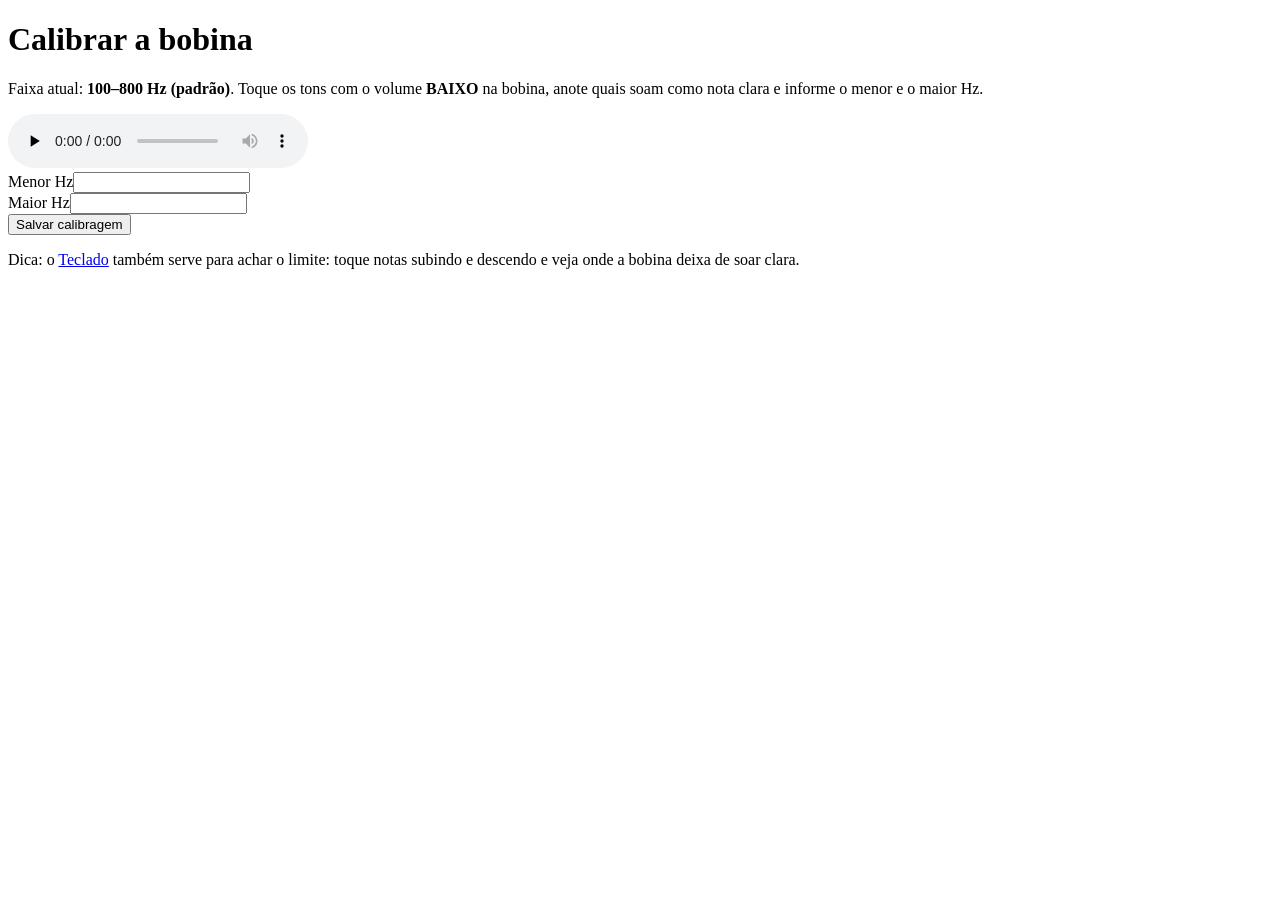
==== src/coil_prep/web/static/calibrar.html @ e814da03 "feat(web): telas separadas (gerar, faixa, teclado, calibrar) e geração de todas as variações de uma " ====
<!doctype html>
<html lang="pt-BR">
<head>
<meta charset="utf-8">
<meta name="viewport" content="width=device-width, initial-scale=1">
<title>Calibrar · coil-prep</title>
<link rel="icon" type="image/svg+xml" href="/favicon.svg">
<link rel="stylesheet" href="/static/app.css">
</head>
<body>
<main>
  <h1>Calibrar a bobina</h1>
  <p class="sub">Faixa atual: <strong id="cal-current">100–800 Hz (padrão)</strong>. Toque os tons com o volume <strong>BAIXO</strong> na bobina, anote quais soam como nota clara e informe o menor e o maior Hz.</p>
  <section class="card">
    <audio id="audio-tones" controls preload="none" src="/api/calibrate/tones.wav"></audio>
    <table id="tone-table"></table>
    <div class="row">
      <div><label for="min-hz">Menor Hz</label><input id="min-hz" type="number" min="1" step="any" inputmode="decimal"></div>
      <div><label for="max-hz">Maior Hz</label><input id="max-hz" type="number" min="1" step="any" inputmode="decimal"></div>
    </div>
    <button class="primary" id="save-cal" type="button">Salvar calibragem</button>
    <p id="cal-msg" class="muted"></p>
  </section>
  <p class="muted">Dica: o <a href="/teclado">Teclado</a> também serve para achar o limite: toque notas subindo e descendo e veja onde a bobina deixa de soar clara.</p>
</main>
<script src="/static/common.js"></script>
<script>
async function init() {
  const st = await loadState();
  if (st && st.profile) {
    $("cal-current").textContent = `${st.profile.min_hz}–${st.profile.max_hz} Hz`;
    $("min-hz").value = st.profile.min_hz;
    $("max-hz").value = st.profile.max_hz;
  }
  try {
    const info = await getJSON("/api/calibrate");
    const t = $("tone-table");
    for (const x of info.tones) {
      const tr = t.insertRow();
      tr.insertCell().textContent = `${x.start.toFixed(1)} s`;
      tr.insertCell().textContent = `${x.hz} Hz`;
    }
  } catch (e) { /* a tabela é só apoio */ }
}
$("save-cal").onclick = async () => {
  try {
    const p = await putJSON("/api/profile", { min_hz: parseFloat($("min-hz").value), max_hz: parseFloat($("max-hz").value) });
    $("cal-msg").textContent = "Calibragem salva.";
    $("cal-current").textContent = `${p.min_hz}–${p.max_hz} Hz`;
  } catch (e) { $("cal-msg").textContent = e.message || "Valores inválidos."; }
};
init();
</script>
</body>
</html>
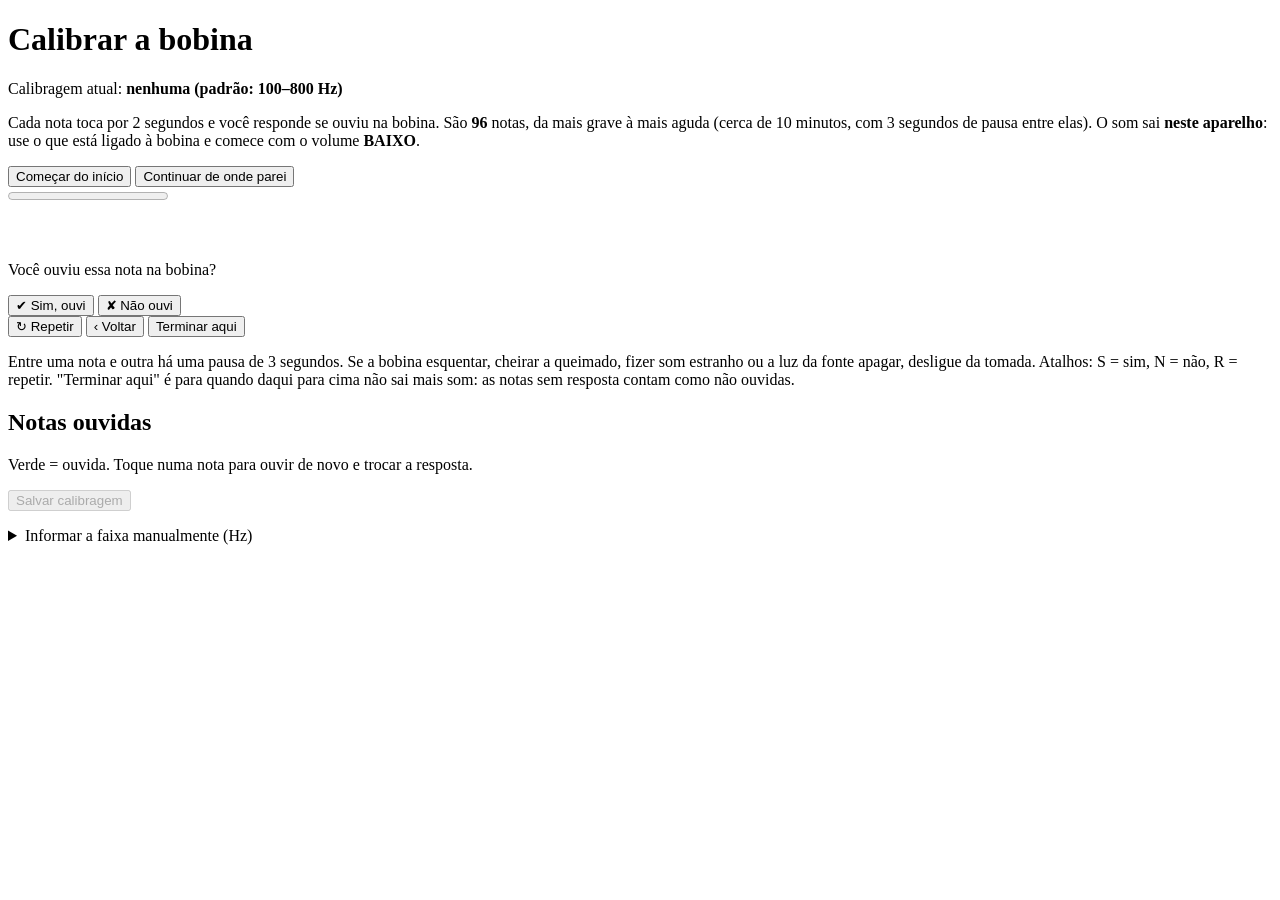
==== commit a4b426ef: "feat(web): calibragem nota a nota (C1-B8) com pausa entre as notas - toca cada nota por 2 s e pergun" ====
--- a/src/coil_prep/web/static/calibrar.html
+++ b/src/coil_prep/web/static/calibrar.html
@@ -10,45 +10,217 @@
 <body>
 <main>
   <h1>Calibrar a bobina</h1>
-  <p class="sub">Faixa atual: <strong id="cal-current">100–800 Hz (padrão)</strong>. Toque os tons com o volume <strong>BAIXO</strong> na bobina, anote quais soam como nota clara e informe o menor e o maior Hz.</p>
-  <section class="card">
-    <audio id="audio-tones" controls preload="none" src="/api/calibrate/tones.wav"></audio>
-    <table id="tone-table"></table>
+  <p class="sub">Calibragem atual: <strong id="cal-current">nenhuma (padrão: 100–800 Hz)</strong></p>
+
+  <section class="card" id="intro">
+    <p style="margin-top:0">Cada nota toca por 2 segundos e você responde se ouviu na bobina. São <strong id="total">96</strong> notas, da mais grave à mais aguda (cerca de 10 minutos, com 3 segundos de pausa entre elas). O som sai <strong>neste aparelho</strong>: use o que está ligado à bobina e comece com o volume <strong>BAIXO</strong>.</p>
+    <button class="primary" id="start" type="button">Começar do início</button>
+    <button class="primary hidden" id="resume" type="button">Continuar de onde parei</button>
+  </section>
+
+  <section class="card hidden" id="wizard" aria-live="polite">
+    <progress id="bar" value="0" max="96"></progress>
+    <p class="muted cal-sub" id="count"></p>
+    <p class="cal-note" id="note"></p>
+    <p class="muted cal-sub" id="freq"></p>
+    <p class="muted cal-sub" id="pause" style="min-height:1.5em"></p>
+    <p class="cal-q">Você ouviu essa nota na bobina?</p>
+    <div class="cal-answers">
+      <button type="button" class="yes" id="yes">✔ Sim, ouvi</button>
+      <button type="button" class="no" id="no">✘ Não ouvi</button>
+    </div>
+    <div class="toolbar">
+      <button type="button" id="again">↻ Repetir</button>
+      <button type="button" id="back">‹ Voltar</button>
+      <button type="button" id="finish">Terminar aqui</button>
+    </div>
+    <p class="muted" style="margin-bottom:0">Entre uma nota e outra há uma pausa de 3 segundos. Se a bobina esquentar, cheirar a queimado, fizer som estranho ou a luz da fonte apagar, desligue da tomada. Atalhos: S = sim, N = não, R = repetir. "Terminar aqui" é para quando daqui para cima não sai mais som: as notas sem resposta contam como não ouvidas.</p>
+  </section>
+
+  <section class="card" id="review">
+    <h2>Notas ouvidas <span class="muted" id="heard-info"></span></h2>
+    <p class="muted">Verde = ouvida. Toque numa nota para ouvir de novo e trocar a resposta.</p>
+    <div class="cal-grid" id="grid"></div>
+    <button class="primary" id="save" type="button" disabled>Salvar calibragem</button>
+    <p id="msg" class="muted" aria-live="polite"></p>
+  </section>
+
+  <details class="card">
+    <summary>Informar a faixa manualmente (Hz)</summary>
     <div class="row">
       <div><label for="min-hz">Menor Hz</label><input id="min-hz" type="number" min="1" step="any" inputmode="decimal"></div>
       <div><label for="max-hz">Maior Hz</label><input id="max-hz" type="number" min="1" step="any" inputmode="decimal"></div>
     </div>
-    <button class="primary" id="save-cal" type="button">Salvar calibragem</button>
-    <p id="cal-msg" class="muted"></p>
-  </section>
-  <p class="muted">Dica: o <a href="/teclado">Teclado</a> também serve para achar o limite: toque notas subindo e descendo e veja onde a bobina deixa de soar clara.</p>
+    <button class="primary" id="save-manual" type="button">Salvar faixa</button>
+    <p id="manual-msg" class="muted"></p>
+  </details>
 </main>
 <script src="/static/common.js"></script>
 <script>
+const SECONDS = 2, REST = 3, KEY = "coil.calibration";  // REST: descanso da bobina entre notas (s)
+const hz = (p) => 440 * 2 ** ((p - 69) / 12);
+let low = 24, high = 119, amp = 10 ** (-8 / 20);
+let answers = {};  // nota -> true (ouvida) / false
+let current = null, ctx = null, tone = null;
+let quietAt = 0, waiting = null;  // quando o último som acaba (ms) e a contagem da pausa
+
+function stopTone() {
+  clearTimeout(waiting); waiting = null;
+  if (!tone) return;
+  quietAt = Math.min(quietAt, performance.now());  // cortado antes do fim: a pausa conta daqui
+  const [o, g] = tone, t = ctx.currentTime;
+  g.gain.cancelScheduledValues(t); g.gain.setTargetAtTime(0, t, 0.002); o.stop(t + 0.03);
+  tone = null;
+}
+// toca depois de REST s de silêncio; até lá não dá para responder sobre a nota
+function play(p) {
+  ctx = ctx || new AudioContext(); ctx.resume();  // precisa ser dentro do clique
+  stopTone();
+  const tick = () => {
+    const left = quietAt + REST * 1000 - performance.now();
+    if (left > 0) {
+      ready(false, `Pausa para a bobina descansar… ${Math.ceil(left / 1000)} s`);
+      waiting = setTimeout(tick, left % 1000 || 1000);
+    } else { waiting = null; sound(p); ready(true, ""); }
+  };
+  tick();
+}
+function ready(on, text) {
+  $("yes").disabled = $("no").disabled = !on;
+  $("pause").textContent = text;
+}
+function sound(p) {
+  quietAt = performance.now() + (SECONDS + 0.05) * 1000;
+  const o = ctx.createOscillator(), g = ctx.createGain(), t = ctx.currentTime + 0.05;
+  o.type = "square"; o.frequency.value = hz(p);
+  g.gain.value = 0;
+  g.gain.setTargetAtTime(amp, t, 0.002);
+  g.gain.setTargetAtTime(0, t + SECONDS, 0.002);
+  o.connect(g).connect(ctx.destination); o.start(t); o.stop(t + SECONDS + 0.03);
+  tone = [o, g];
+}
+
+// rascunho só neste navegador, para continuar uma calibragem interrompida
+function saveDraft() { try { localStorage.setItem(KEY, JSON.stringify({ answers, current })); } catch (e) { /* sem storage */ } }
+function loadDraft() { try { return JSON.parse(localStorage.getItem(KEY)); } catch (e) { return null; } }
+function clearDraft() { try { localStorage.removeItem(KEY); } catch (e) { /* sem storage */ } }
+
+const heardList = () => Object.keys(answers).filter((p) => answers[p]).map(Number).sort((a, b) => a - b);
+
+function paint() {
+  for (const b of $("grid").children) {
+    const p = +b.dataset.p;
+    b.className = answers[p] === true ? "yes" : answers[p] === false ? "no" : "";
+    if (p === current) b.classList.add("cur");
+    b.setAttribute("aria-label", `${noteName(p)}: ${answers[p] === true ? "ouvida" : answers[p] === false ? "não ouvida" : "sem resposta"}`);
+  }
+  const heard = heardList();
+  $("heard-info").textContent = heard.length ? `· ${heard.length} (${noteName(heard[0])} a ${noteName(heard[heard.length - 1])})` : "";
+  $("save").disabled = !heard.length;
+}
+
+function show(p) {
+  current = p;
+  $("wizard").classList.remove("hidden");
+  $("intro").classList.add("hidden");
+  $("note").textContent = noteName(p);
+  $("freq").textContent = `${hz(p).toFixed(1)} Hz`;
+  $("count").textContent = `Nota ${p - low + 1} de ${high - low + 1}`;
+  $("bar").value = p - low;
+  $("back").disabled = p === low;
+  $("msg").textContent = "";
+  paint(); play(p); saveDraft();
+}
+function finish() {
+  stopTone();
+  for (let p = low; p <= high; p++) if (!(p in answers)) answers[p] = false;
+  current = null;
+  $("wizard").classList.add("hidden");
+  $("intro").classList.remove("hidden");
+  $("resume").classList.add("hidden");
+  paint(); saveDraft();
+  $("msg").textContent = "Confira as notas e salve a calibragem.";
+  $("review").scrollIntoView({ behavior: "smooth" });
+}
+function answer(heard) {
+  if (current === null || waiting !== null) return;
+  stopTone();
+  answers[current] = heard;
+  if (current >= high) finish(); else show(current + 1);
+}
+
+$("yes").onclick = () => answer(true);
+$("no").onclick = () => answer(false);
+$("again").onclick = () => play(current);
+$("back").onclick = () => show(current - 1);
+$("finish").onclick = finish;
+$("start").onclick = () => { answers = {}; show(low); };
+document.addEventListener("keydown", (e) => {
+  if (current === null || e.ctrlKey || e.altKey || e.metaKey || e.repeat) return;
+  if (e.target.closest && e.target.closest("input")) return;
+  const k = e.key.toLowerCase();
+  if (k === "s") answer(true); else if (k === "n") answer(false); else if (k === "r") play(current);
+});
+
+function buildGrid() {
+  $("grid").textContent = "";
+  for (let p = low; p <= high; p++) {
+    const b = document.createElement("button");
+    b.type = "button"; b.dataset.p = p; b.textContent = noteName(p);
+    b.onclick = () => {
+      if (current !== null) { show(p); $("wizard").scrollIntoView({ behavior: "smooth" }); return; }
+      // revisão: 1º toque numa nota sem resposta marca como ouvida; depois alterna
+      answers[p] = !answers[p];
+      play(p); paint(); saveDraft();
+    };
+    $("grid").appendChild(b);
+  }
+  paint();
+}
+
+function showProfile(pr) {
+  if (!pr) return;
+  $("cal-current").textContent = `${pr.min_hz}–${pr.max_hz} Hz` + (pr.notes ? ` (${pr.notes.length} notas ouvidas)` : " (faixa manual)");
+  $("min-hz").value = pr.min_hz;
+  $("max-hz").value = pr.max_hz;
+}
+
+$("save").onclick = async () => {
+  try {
+    showProfile(await putJSON("/api/profile", { notes: heardList() }));
+    clearDraft();
+    $("msg").textContent = "Calibragem salva. O Soundpad e as próximas músicas usam essas notas.";
+  } catch (e) { $("msg").textContent = e.message; }
+};
+$("save-manual").onclick = async () => {
+  try {
+    showProfile(await putJSON("/api/profile", { min_hz: parseFloat($("min-hz").value), max_hz: parseFloat($("max-hz").value) }));
+    $("manual-msg").textContent = "Faixa salva.";
+  } catch (e) { $("manual-msg").textContent = e.message || "Valores inválidos."; }
+};
+
 async function init() {
   const st = await loadState();
-  if (st && st.profile) {
-    $("cal-current").textContent = `${st.profile.min_hz}–${st.profile.max_hz} Hz`;
-    $("min-hz").value = st.profile.min_hz;
-    $("max-hz").value = st.profile.max_hz;
-  }
-  try {
-    const info = await getJSON("/api/calibrate");
-    const t = $("tone-table");
-    for (const x of info.tones) {
-      const tr = t.insertRow();
-      tr.insertCell().textContent = `${x.start.toFixed(1)} s`;
-      tr.insertCell().textContent = `${x.hz} Hz`;
+  if (st) {
+    [low, high] = st.coil_notes;
+    amp = 10 ** (st.peak_db / 20);
+    showProfile(st.profile);
+    if (st.profile && st.profile.notes) {
+      for (let p = low; p <= high; p++) answers[p] = st.profile.notes.includes(p);
     }
-  } catch (e) { /* a tabela é só apoio */ }
-}
-$("save-cal").onclick = async () => {
-  try {
-    const p = await putJSON("/api/profile", { min_hz: parseFloat($("min-hz").value), max_hz: parseFloat($("max-hz").value) });
-    $("cal-msg").textContent = "Calibragem salva.";
-    $("cal-current").textContent = `${p.min_hz}–${p.max_hz} Hz`;
-  } catch (e) { $("cal-msg").textContent = e.message || "Valores inválidos."; }
-};
+  }
+  $("total").textContent = high - low + 1;
+  $("bar").max = high - low + 1;
+  const draft = loadDraft();
+  if (draft && draft.answers) {
+    answers = draft.answers;
+    if (draft.current !== null) {
+      $("resume").classList.remove("hidden");
+      $("resume").onclick = () => show(draft.current);
+    }
+  }
+  buildGrid();
+}
 init();
 </script>
 </body>
